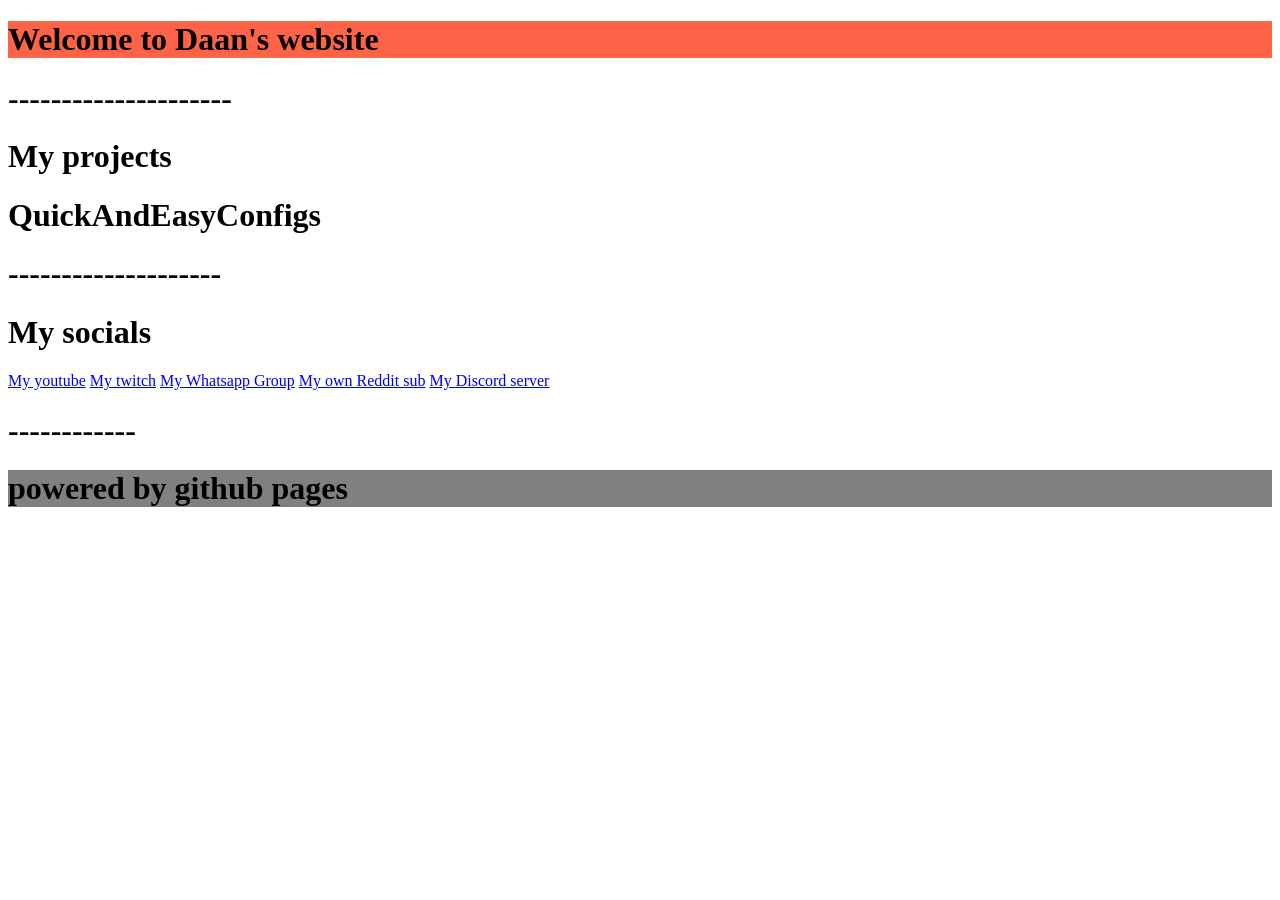
==== index.html @ e7c26ca5 "Update headings and links in index.html" ====
<!DOCTYPE html>
<html>
<head>
    <title>DaanDoesWindowsStuff</title>
    <html lang="en-US">
</head>
<body>

<h1 style="background-color:Tomato;">Welcome to Daan's website</h1> 

<h1>---------------------</h1>

<h1>My projects</h1>

<h1>QuickAndEasyConfigs</h1>

<h1>--------------------</h1>

<h1>My socials</h1>

<a href="https://www.youtube.com/@DaanDoesWindowsStuff">My youtube</a>
<a href="https://www.twitch.tv/daan_plays_minecraft">My twitch</a>
<a href="https://whatsapp.com/channel/0029Vb80OGY2f3EGURoovz0L">My Whatsapp Group</a>
<a href="https://www.reddit.com/r/DaanDoesWindowsStuffs/">My own Reddit sub</a>
<a href="https://discord.gg/CCSYuXfep6">My Discord server</a>

<h1>------------</h1>
  
<h1 style="background-color:Gray;">powered by github pages</h1>
</body>
</html>
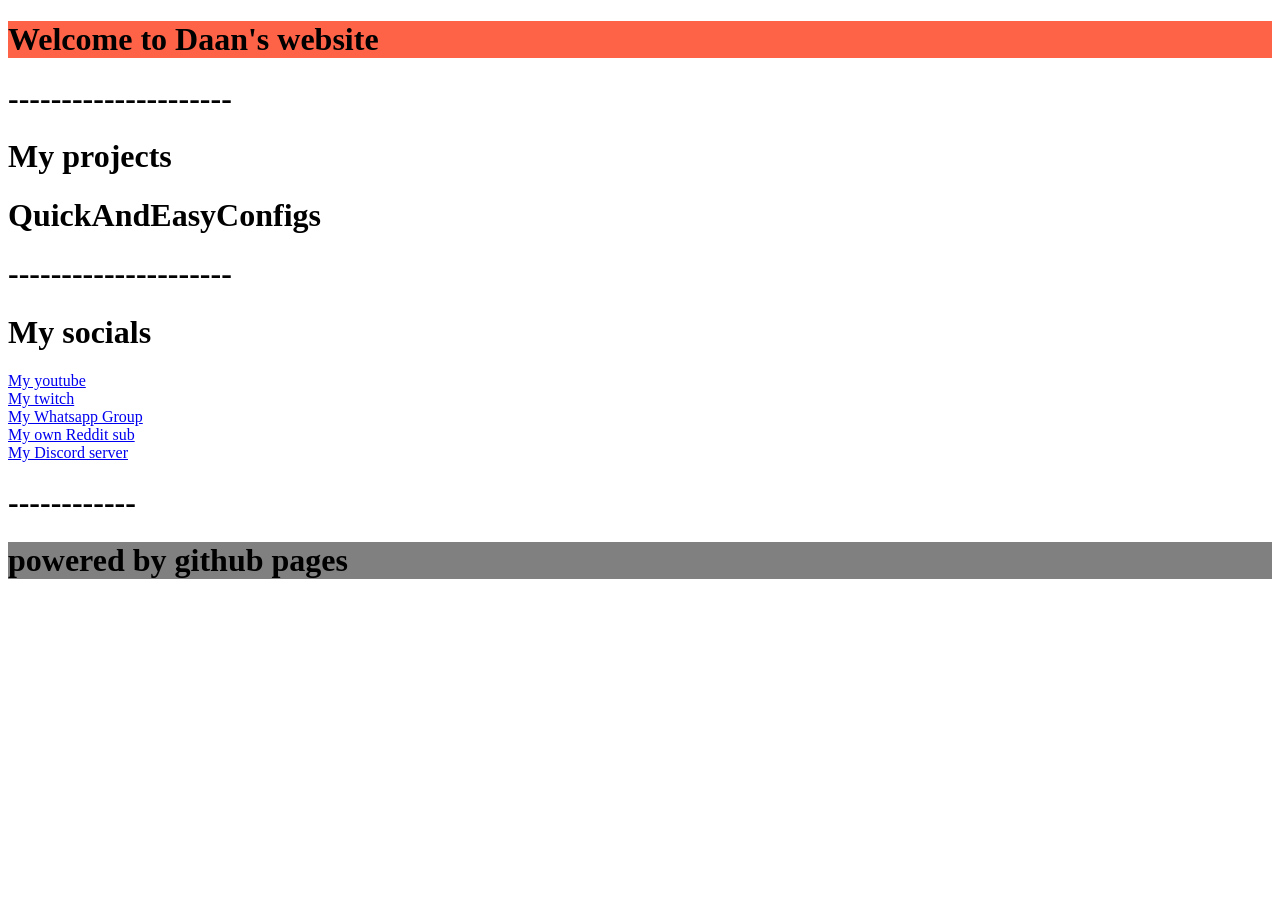
==== commit ec76da17: "Refactor HTML structure and improve formatting" ====
--- a/index.html
+++ b/index.html
@@ -1,31 +1,24 @@
 <!DOCTYPE html>
-<html>
+<html lang="en-US">
 <head>
+    <meta charset="UTF-8">
+    <meta name="viewport" content="width=device-width, initial-scale=1.0">
     <title>DaanDoesWindowsStuff</title>
-    <html lang="en-US">
+    <link rel="stylesheet" href="style.css">
 </head>
 <body>
-
 <h1 style="background-color:Tomato;">Welcome to Daan's website</h1> 
-
 <h1>---------------------</h1>
-
 <h1>My projects</h1>
-
 <h1>QuickAndEasyConfigs</h1>
-
-<h1>--------------------</h1>
-
+<h1>---------------------</h1>
 <h1>My socials</h1>
-
-<a href="https://www.youtube.com/@DaanDoesWindowsStuff">My youtube</a>
-<a href="https://www.twitch.tv/daan_plays_minecraft">My twitch</a>
-<a href="https://whatsapp.com/channel/0029Vb80OGY2f3EGURoovz0L">My Whatsapp Group</a>
-<a href="https://www.reddit.com/r/DaanDoesWindowsStuffs/">My own Reddit sub</a>
+<a href="https://www.youtube.com/@DaanDoesWindowsStuff">My youtube</a><br>
+<a href="https://www.twitch.tv/daan_plays_minecraft">My twitch</a><br>
+<a href="https://whatsapp.com/channel/0029Vb80OGY2f3EGURoovz0L">My Whatsapp Group</a><br>
+<a href="https://www.reddit.com/r/DaanDoesWindowsStuffs/">My own Reddit sub</a><br>
 <a href="https://discord.gg/CCSYuXfep6">My Discord server</a>
-
 <h1>------------</h1>
-  
-<h1 style="background-color:Gray;">powered by github pages</h1>
+  <h1 style="background-color:Gray;">powered by github pages</h1>
 </body>
-</html> 
+</html>
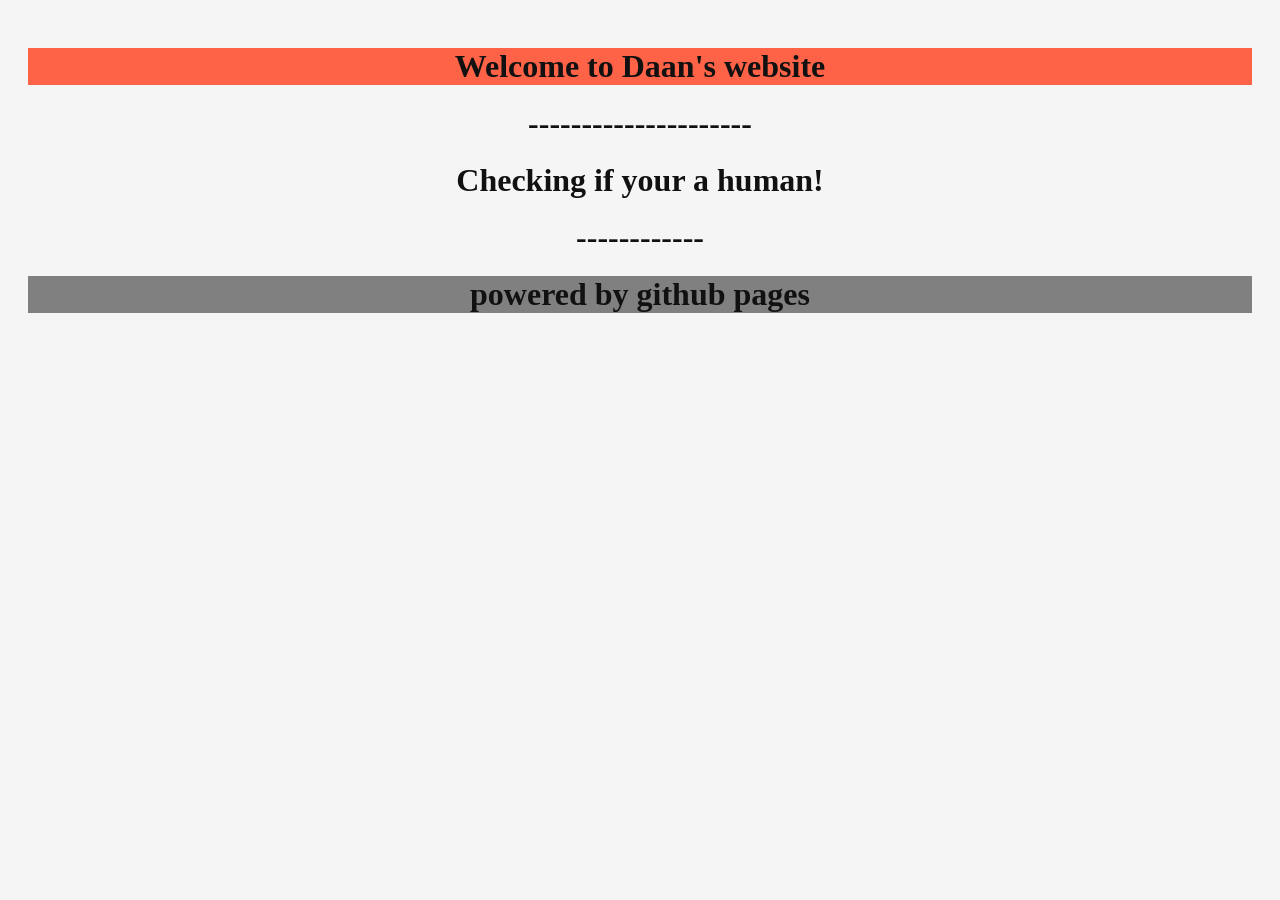
==== commit d7dc22aa: "Change title and add human verification form Updated the page title and added a human verification f" ====
--- a/index.html
+++ b/index.html
@@ -3,22 +3,23 @@
 <head>
     <meta charset="UTF-8">
     <meta name="viewport" content="width=device-width, initial-scale=1.0">
-    <title>DaanDoesWindowsStuff</title>
+    <title>Verify if your a human</title>
     <link rel="stylesheet" href="style.css">
 </head>
 <body>
 <h1 style="background-color:Tomato;">Welcome to Daan's website</h1> 
 <h1>---------------------</h1>
-<h1>My projects</h1>
-<h1>QuickAndEasyConfigs</h1>
-<h1>---------------------</h1>
-<h1>My socials</h1>
-<a href="https://www.youtube.com/@DaanDoesWindowsStuff">My youtube</a><br>
-<a href="https://www.twitch.tv/daan_plays_minecraft">My twitch</a><br>
-<a href="https://whatsapp.com/channel/0029Vb80OGY2f3EGURoovz0L">My Whatsapp Group</a><br>
-<a href="https://www.reddit.com/r/DaanDoesWindowsStuffs/">My own Reddit sub</a><br>
-<a href="https://discord.gg/CCSYuXfep6">My Discord server</a>
+<h1>Checking if your a human!</h1>
+<form method="POST">
+  <div class="h-captcha" data-sitekey="9af4ecf6-925e-49c8-9168-51feab3e6ba2"></div>
+  <script src="https://js.hcaptcha.com/1/api.js" async defer></script>
+</form>
 <h1>------------</h1>
   <h1 style="background-color:Gray;">powered by github pages</h1>
+<script>
+        function onSuccess(token) {
+            window.location.href = "main.html";
+        }
+    </script>
 </body>
 </html>
--- a/style.css
+++ b/style.css
@@ -0,0 +1,50 @@
+* {
+    text-align: center;
+}
+
+body {
+    padding: 20px;
+    background-color: #f5f5f5;
+    color: #111111;
+}
+
+h1 {
+    margin: 20px 0;
+}
+
+/* Style for our new button */
+#font-roller {
+    padding: 12px 24px;
+    font-size: 18px;
+    cursor: pointer;
+    background-color: #333;
+    color: white;
+    border: none;
+    border-radius: 8px;
+    margin: 10px;
+}
+
+#font-roller:hover {
+    background-color: #555;
+}/* This applies to EVERYTHING on the page */
+* {
+    text-align: center;
+}
+
+body {
+    padding: 20px;
+    background-color: #f5f5f5;
+    color: #111111;
+}
+
+h1 {
+    margin: 20px 0;
+}body {
+    text-align: center;
+    padding: 20px;
+    background-color: #f5f5f5;
+    color: #111111;
+    transition: font-family 0.1s ease-in-out; 
+h1 {
+    margin: 20px 0;
+}
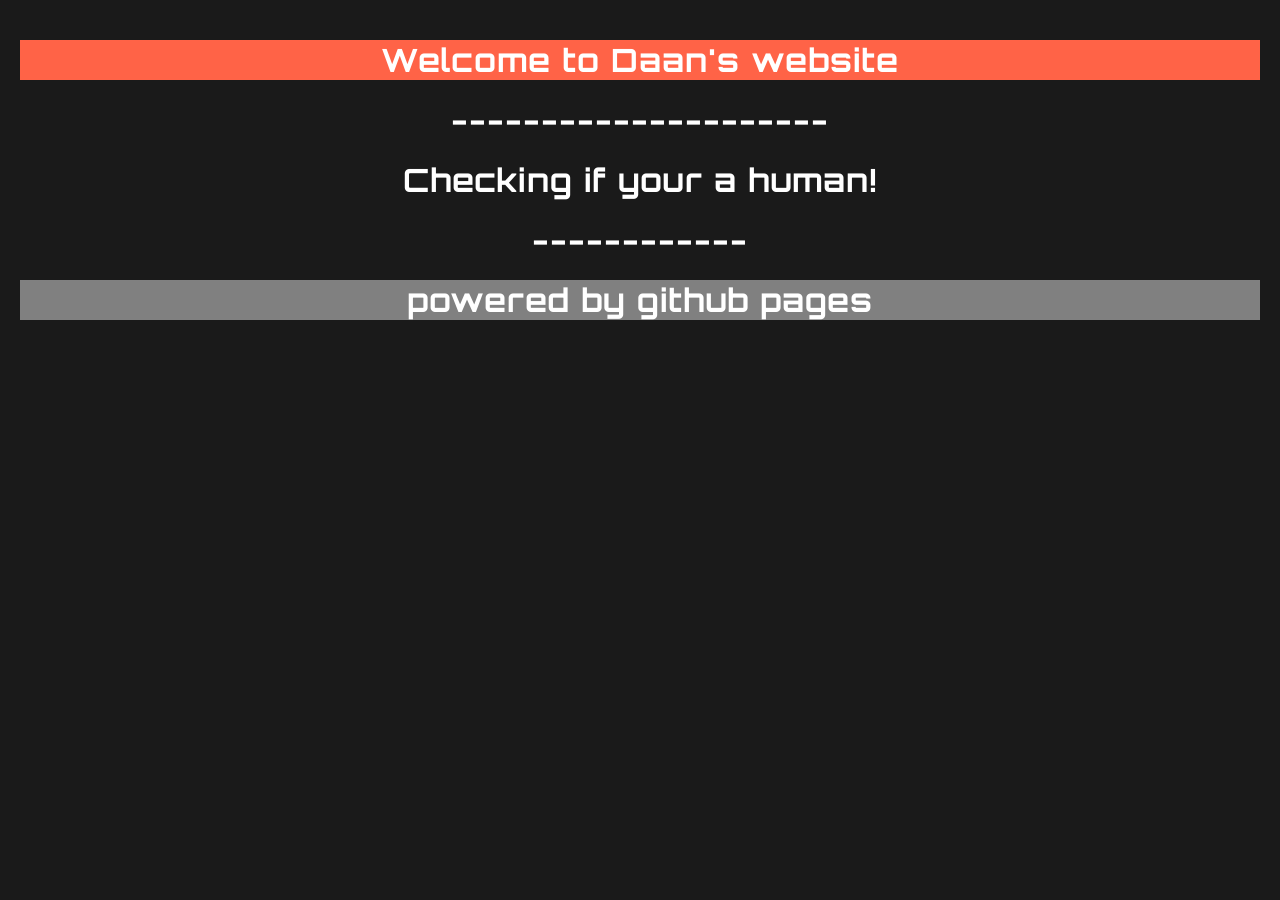
==== commit ca690c50: "Refactor h-captcha integration and cleanup script" ====
--- a/index.html
+++ b/index.html
@@ -5,21 +5,29 @@
     <meta name="viewport" content="width=device-width, initial-scale=1.0">
     <title>Verify if your a human</title>
     <link rel="stylesheet" href="style.css">
+    
+    <script>
+        function onSuccess(token) {
+            window.location.href = "./main.html";
+        }
+    </script>
 </head>
 <body>
+
 <h1 style="background-color:Tomato;">Welcome to Daan's website</h1> 
 <h1>---------------------</h1>
 <h1>Checking if your a human!</h1>
+
 <form method="POST">
-  <div class="h-captcha" data-sitekey="9af4ecf6-925e-49c8-9168-51feab3e6ba2"></div>
+  <div class="h-captcha" 
+       data-sitekey="9af4ecf6-925e-49c8-9168-51feab3e6ba2" 
+       data-callback="onSuccess">
+  </div>  
   <script src="https://js.hcaptcha.com/1/api.js" async defer></script>
 </form>
-<h1>------------</h1>
-  <h1 style="background-color:Gray;">powered by github pages</h1>
-<script>
-        function onSuccess(token) {
-            window.location.href = "main.html";
-        }
-    </script>
+
+<h1>------------</h1>  
+<h1 style="background-color:Gray;">powered by github pages</h1>
+
 </body>
 </html>
--- a/style.css
+++ b/style.css
@@ -1,50 +1,35 @@
-* {
+/* Import clean, modern fonts from Google Fonts */
+@import url('https://fonts.googleapis.com/css2?family=Inter:wght@400;600&family=Orbitron:wght@700&display=swap');
+
+/* Apply a clean background and the main font to the whole page */
+body {
+    font-family: 'Inter', sans-serif;
     text-align: center;
+    background-color: #1a1a1a; /* Dark sleek background */
+    color: #ffffff; /* Crisp white text */
+    padding: 20px;
+    margin: 0;
 }
 
-body {
-    padding: 20px;
-    background-color: #f5f5f5;
-    color: #111111;
-}
-
+/* Give your titles a cool tech/gaming vibe */
 h1 {
+    font-family: 'Orbitron', sans-serif;
+    letter-spacing: 1px;
     margin: 20px 0;
 }
 
-/* Style for our new button */
-#font-roller {
-    padding: 12px 24px;
-    font-size: 18px;
-    cursor: pointer;
-    background-color: #333;
-    color: white;
-    border: none;
-    border-radius: 8px;
-    margin: 10px;
+/* Style your social links so they look like clean buttons */
+a {
+    font-family: 'Inter', sans-serif;
+    display: inline-block;
+    color: #38bdf8; /* Nice sky blue */
+    text-decoration: none;
+    font-weight: 600;
+    margin: 8px 0;
+    transition: color 0.2s ease;
 }
 
-#font-roller:hover {
-    background-color: #555;
-}/* This applies to EVERYTHING on the page */
-* {
-    text-align: center;
+a:hover {
+    color: #0ea5e9; /* Darker blue when hovering */
+    text-decoration: underline;
 }
-
-body {
-    padding: 20px;
-    background-color: #f5f5f5;
-    color: #111111;
-}
-
-h1 {
-    margin: 20px 0;
-}body {
-    text-align: center;
-    padding: 20px;
-    background-color: #f5f5f5;
-    color: #111111;
-    transition: font-family 0.1s ease-in-out; 
-h1 {
-    margin: 20px 0;
-}
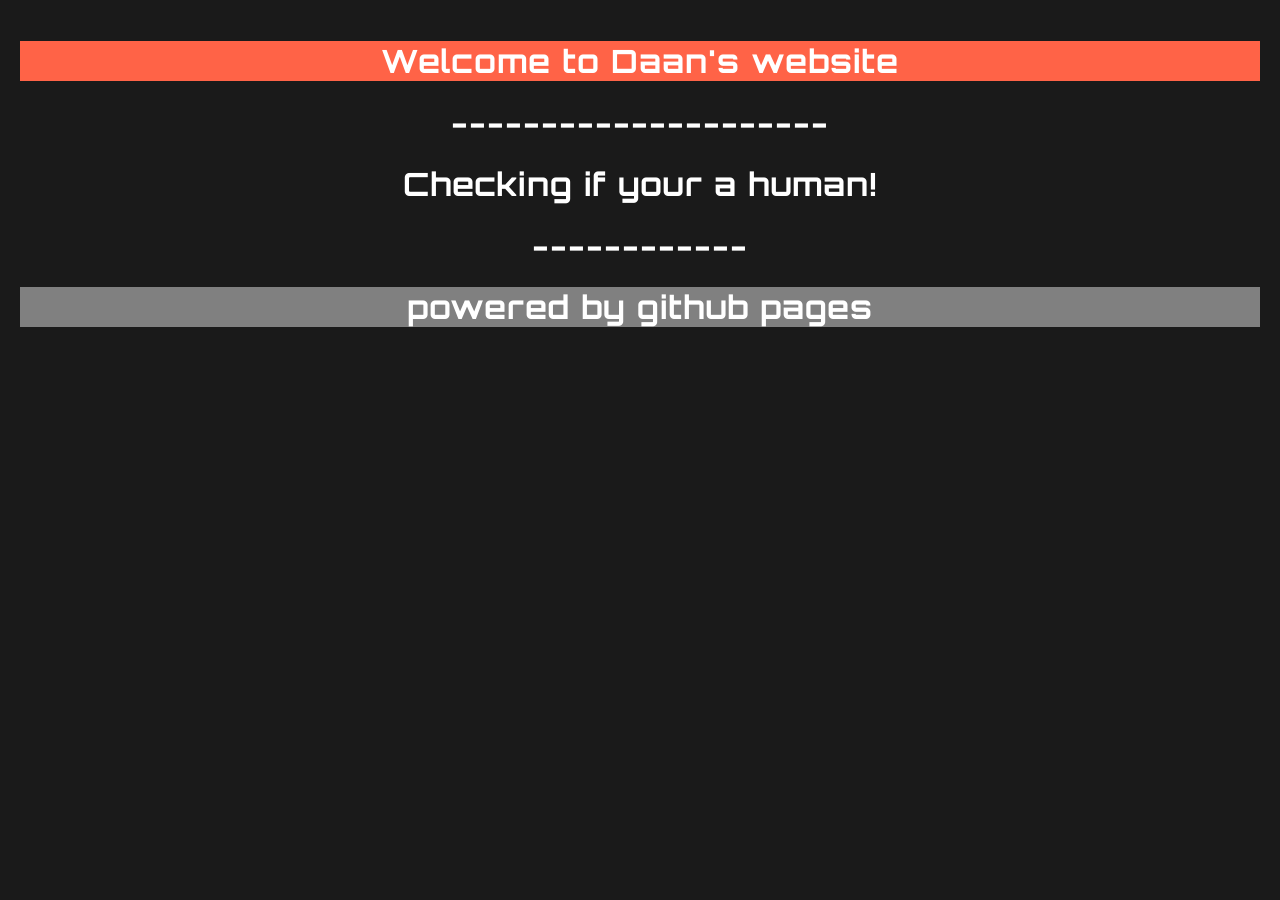
==== commit d34a46a1: "Update index.html" ====
--- a/index.html
+++ b/index.html
@@ -5,9 +5,9 @@
     <meta name="viewport" content="width=device-width, initial-scale=1.0">
     <title>Verify if your a human</title>
     <link rel="stylesheet" href="style.css">
-    
     <script>
         function onSuccess(token) {
+            sessionStorage.setItem('captchaPassed', 'true');
             window.location.href = "./main.html";
         }
     </script>
--- a/style.css
+++ b/style.css
@@ -1,35 +1,35 @@
-/* Import clean, modern fonts from Google Fonts */
 @import url('https://fonts.googleapis.com/css2?family=Inter:wght@400;600&family=Orbitron:wght@700&display=swap');
 
-/* Apply a clean background and the main font to the whole page */
 body {
     font-family: 'Inter', sans-serif;
     text-align: center;
-    background-color: #1a1a1a; /* Dark sleek background */
-    color: #ffffff; /* Crisp white text */
+    background-color: #1a1a1a; 
+    color: #ffffff; 
     padding: 20px;
     margin: 0;
 }
 
-/* Give your titles a cool tech/gaming vibe */
-h1 {
+#page-container {
+    width: 100%;
+}
+
+/* Centers the secret overlay right over the middle of the screen */
+
+h1, h2 {
     font-family: 'Orbitron', sans-serif;
     letter-spacing: 1px;
-    margin: 20px 0;
 }
 
-/* Style your social links so they look like clean buttons */
 a {
     font-family: 'Inter', sans-serif;
     display: inline-block;
-    color: #38bdf8; /* Nice sky blue */
+    color: #38bdf8;
     text-decoration: none;
     font-weight: 600;
     margin: 8px 0;
-    transition: color 0.2s ease;
 }
 
 a:hover {
-    color: #0ea5e9; /* Darker blue when hovering */
+    color: #0ea5e9;
     text-decoration: underline;
 }
